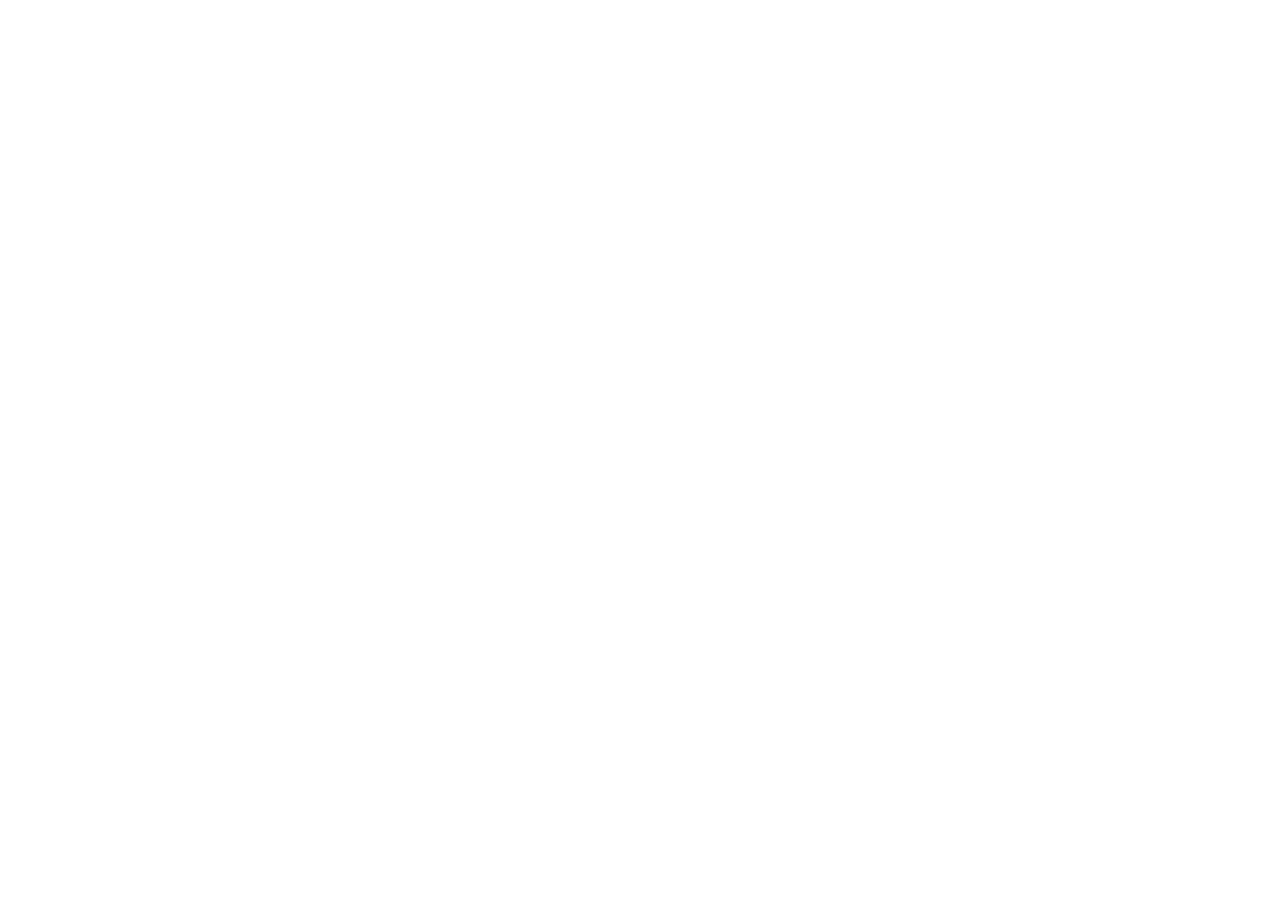
==== giftastic/index.html @ 963f40b2 "initial commit" ====
<!DOCTYPE html>
<html lang="en">
    <hed>
        <title>GIFtastic</title>

        <!-- Links to CSS -->
    </hed>
    <body>
        <header>
            
        </header>
        <div class="container">

        </div>
        <div class="container">

        </div>
        <div class="container">

        </div>
        <footer></footer>
    </body>
</html>
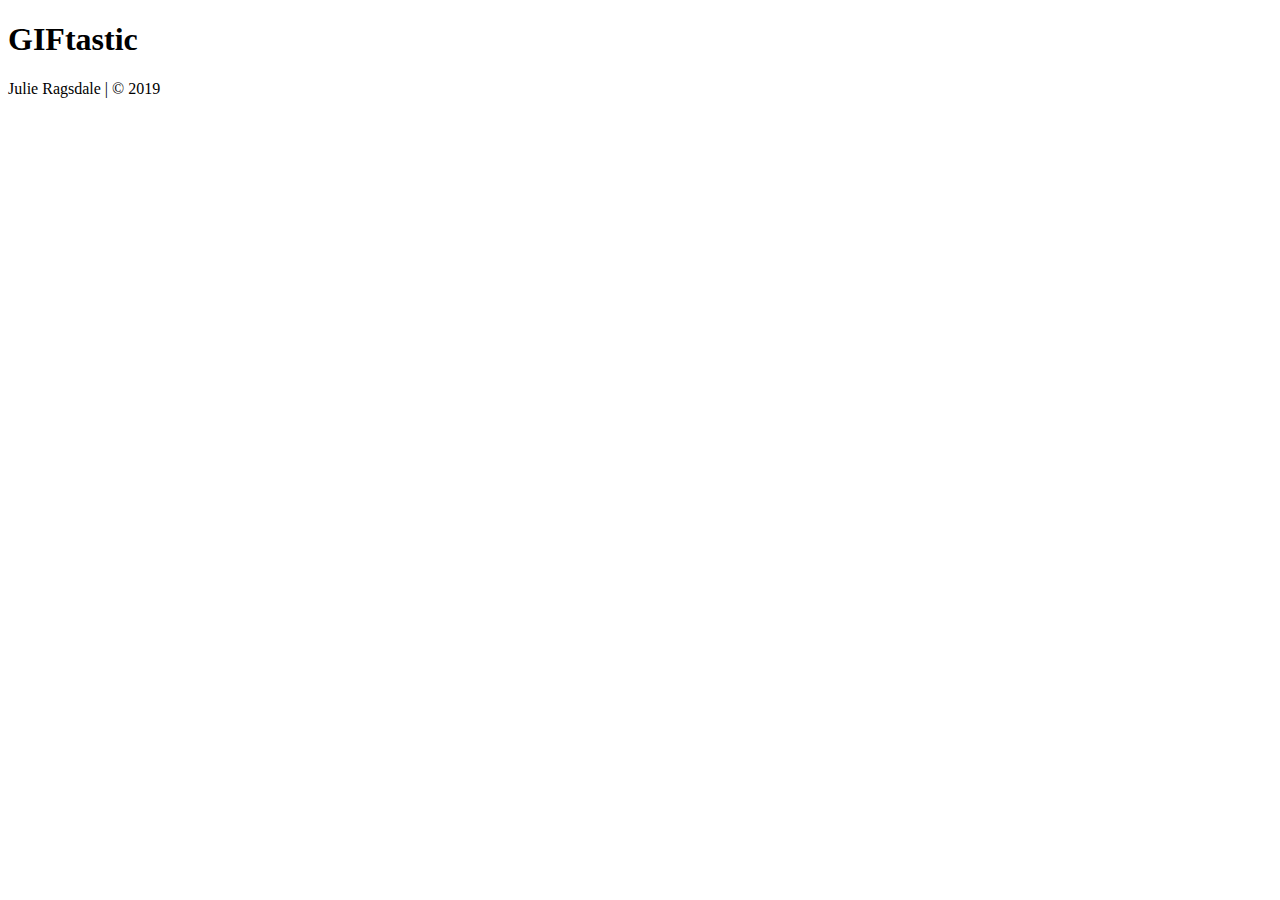
==== commit c1f44dea: "Initial commit" ====
--- a/giftastic/index.html
+++ b/giftastic/index.html
@@ -4,10 +4,12 @@
         <title>GIFtastic</title>
 
         <!-- Links to CSS -->
+        <link href="/assets/css/reset.css"/>
+        <link href="/assets/css/style.css"/>
     </hed>
     <body>
         <header>
-            
+            <h1>GIFtastic</h1>
         </header>
         <div class="container">
 
@@ -18,6 +20,6 @@
         <div class="container">
 
         </div>
-        <footer></footer>
+        <footer>Julie Ragsdale | © 2019</footer>
     </body>
 </html>--- a/assets/css/style.css
+++ b/assets/css/style.css
@@ -0,0 +1,152 @@
+/* Apply custom background and font to site */
+body {
+    background-image: url(../images/rocky.jpg);
+    font-family: 'Bungee Hairline', monospace !important;
+}
+
+/* Center header and make as wide as browser */
+header {
+    width: 100%;
+    margin: 0 auto;
+    }
+
+/* Center navbar text and give border */
+.navbar {
+    text-align: center;
+    border-bottom: 1px solid #fff;
+}
+
+/* Personalize Bootstrap's jumbotron class */
+.jumbotron {
+    background-color: #343a40;
+    color: #fff;
+    font-family: 'Ewert';
+    font-size: 100px;
+}
+
+/* Style text  in header under "Gem Prospector" */
+.instructions {
+    font-family: 'Bungee Hairline', monospace;
+    -webkit-text-stroke-width: 1.5px;
+    font-size: 28px;
+    margin-top: 40px;
+}
+
+/* Style container holding main content */
+.container {
+    width: 100%;
+    margin: 0 auto;
+}
+
+.card-group {
+    margin-bottom: 40px;
+}
+
+/* Remove padding from card footer around buttons */
+.card-footer {
+    padding: 0;
+}
+
+/* Make button width span card and center */
+.btn {
+    width: 100%;
+    margin: 0 auto;
+    font-size: 22px;
+    -webkit-text-stroke-width: 1.5px;
+}
+
+/* Style div holding all score values */
+.scoreBoard {
+    font-family: 'Bungee Hairline', monospace;
+    color: #fff;
+    background-color: #343a40;
+    border: 1px solid #fff;
+    text-align: center;
+    padding: 15px;
+    width: 30%;
+    margin: 0 auto;
+    font-size: 28px;
+    line-height: 150%;
+    -webkit-text-stroke-width: 1.5px;
+}
+
+/* Style content inside scoreBoard class */
+.score {
+    font-size: 60px;
+    padding: 25px;
+    margin-bottom: 15px;
+    border-bottom: 0.5px solid #aaa;
+}
+
+/* Style footer div */
+footer {
+    background-color: #343a40;
+    position: fixed;
+    bottom: 0;
+    left: 0;
+    right: 0;
+}
+
+/* Style text inside footer */
+.footer-text {
+    color: #fff;
+    border-top: 1px solid #fff;
+    text-align: center;
+    padding: 20px;
+}
+
+/* Media queries for portrait smartphones */
+@media screen and (max-width: 768px) and (orientation: portrait){
+    body {
+        background-image: none;
+        background-color: #aaa;
+    }
+    
+    header {
+        width: device-width;
+    }
+
+    .jumbotron {
+        font-size: 36px;
+    }
+
+    .container {
+        float: left;
+    }
+
+    .card-group {
+        display: unset;
+    }
+
+    .card{
+        max-width: 50%;
+        float: left;
+        margin: 0;
+    }
+
+    .scoreBoard {
+        width: 100%;
+        margin-bottom: 6rem;
+    }
+}
+
+/* Media queries for landscape smartphones */
+@media screen and (max-width: 824px) and (orientation: landscape){
+    body {
+        background-image: none;
+        background-color: #aaa;
+    }
+
+    header {
+        width: device-width;
+    }
+
+    .container {
+        margin-bottom: 1rem;
+    }
+
+    .scoreBoard {
+        margin-bottom: 5rem;
+    }
+
+}